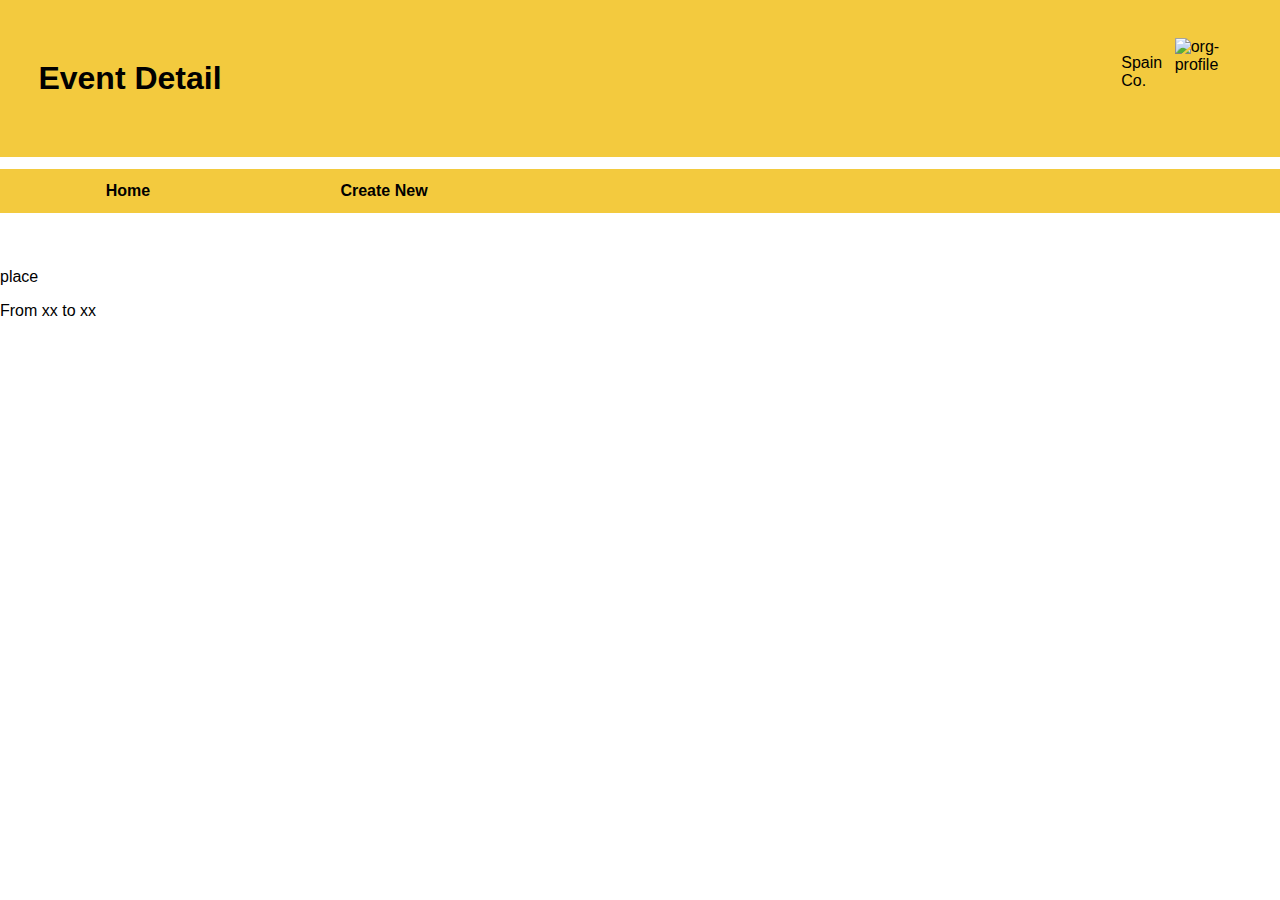
==== event-detail.html @ 37b91acf "Raw version of prototype" ====
<!DOCTYPE html>
<html lang="en">

<head>
    <meta charset="UTF-8">
    <meta name="viewport" content="width=device-width, initial-scale=1.0">
    <meta http-equiv="X-UA-Compatible" content="ie=edge">
    <title>Volunteer Matching System</title>
    <link rel="stylesheet" href="css/style.css">
</head>

<body>
    <header>
        <h1>Event Detail</h1>
        <div>
            <p id="org-name">Spain Co.</p>
            <img src="images/profile.jpeg" alt="org-profile" id="org-profile">
        </div>
    </header>
    <nav>
        <a href="index.html">Home</a>
        <a href="new-event.html">Create New</a>
    </nav>
    <section id="main">
        <h1 id="title"></h1>
        <img src="" alt="" id="cover" width="300">
        <p id="location">
            place
        </p>
        <p id="date">
            From xx to xx
        </p>
        <p id="description">

        </p>
    </section>
    <script src="https://cdnjs.cloudflare.com/ajax/libs/jquery/3.4.1/jquery.min.js"></script>
    <script>
        const url = window.location.href;
        const eventId = url.split("=")[1];
        const event = getEventDetail(eventId);
        createInfo(event);

        function getEventDetail(eventId) {
            const localEventData = JSON.parse(localStorage.getItem("eventData"));
            for (let i = 0; i < localEventData.length; i++) {
                if (localEventData[i].id == eventId) {
                    return localEventData[i];
                }
            }
        }
        

        function createInfo(event) {
            $("#title").text(event.title);
            $("#location").text(event.location);
            $("#cover").attr("src", event.cover);
            $("#date").text(`From ${event.timeStart} to ${event.timeEnd}`);
            $("#description").text(event.description);
        }
    </script>
</body>
---- css/style.css ----
body, header, nav, section, div {
    margin: 0;
    padding: 0;
    font-family: Arial, Helvetica, sans-serif;
}
header {
    background-color: rgb(243,202,62);
    padding: 3%;
    display: flex;
    flex-direction: row;
    justify-content: space-between;
}

header div {
    display: flex;
    flex-direction: row;
    justify-content: space-between;
    width: 10%;
}

nav {
    display: flex;
    flex-direction: row;
    background-color: rgb(243,202,62);
    margin-top: 1%;
}

nav a {
    display: block;
    padding: 1% 0;
    color: black;
    text-decoration: none;
    width: 20%;
    font-weight: bold;
    text-align: center;
}

nav a:hover {
    transition: all 1s ease;
    background-color: black;
    color: rgb(243,202,62);
}

.new-event, .event-sec {
    border-radius: 20px;
    width: 22%;
    margin: 4%;
    padding: 1%;
    cursor: pointer;
}

.new-event {
    border: 4px grey solid;
    text-align: center;
}

.event-sec {
    background-color: rgb(242,242,242);
}

.event-sec img {
    max-width: 100%;
}

.plus-mark {
    font-size: 5em;
    font-weight: bold;
}

.cover-div {
    position: relative;
}

.icon-div {
    position: absolute;
    right: 0;
    top: 0;
    display: flex;
    flex-direction: row;
    justify-content: flex-end;
}

.icon-div img {
    padding: 4%;
}

#event-input {
    width: 60%;
    border-radius: 20px;
    border: none;
}

.profile {
    border-radius: 50%;
    height: 50px;
    width: 50px;
}

#event-list a {
    display: block;
    text-decoration: none;
    color: black;
}

#event-list {
    display: flex;
    flex-direction: row;
    flex-wrap: wrap;
}


#new-event-form {
    width: 60%;
    margin: 3%;
}

#new-event-form > div {
    display: flex;
    flex-direction: row;
    margin: 2% 0;
}

.form-tag {
    width: 30%;
    display: block;
} 

.form-input {
    width: 70%;
    display: flex;
    justify-content: end;
}

#event-title {
    border: none;
    border-bottom: 2px black solid;
    font-size: 3em;
}

#volunteer-visual {
    display: flex;
    flex-direction: row;
}

#volunteer-visual aside {
    width: 30%;
    position: relative;
}

#list-title {
    background-color: rgb(243,202,62);
    font-weight: bold;
    font-size: 3em;
    text-align: center;
    margin: 1% 0 0 0;
    padding: 1%;
}

.volunteer-list-box {
    background-color: rgb(200,200,200);
    padding: 3%;
    height: 88%;
}

.volunteer-card {
    background-color: rgb(242,242,242);
    display: flex;
    flex-direction: row;
    justify-content: space-between;
    align-items: center;
    margin: 2% 1%;
    padding: 3%;
}

#chat-box {
    position: absolute;
    right: 0;
    bottom: 0;
    width: 100%;
    margin: 0;
    background-color: rgb(130,130,130);
    display: flex;
    flex-direction: column;
    justify-content: center;
}

#chat-box nav {
    display: flex;
    flex-direction: row;
    justify-content: space-between;
    padding: 0 2%;
}

#chat-box nav div {
    display: flex;
    flex-direction: row;
    font-size: 1.2em;
}

#type-content {
    margin: 1%;
    padding: 1%;
}

#chat-area {
    background-color: rgb(242,242,242);
    margin: 2%;
}

.other-side, .my-side {
    display: flex;
    margin: 3% 5%;
    padding: 3%;
    width: 70%;
    border-radius: 20px;
}

.other-side >*, .my-side>* {
    padding: 0 1%;
}

.other-side {
    background-color: white;
    flex-direction: row;
}

.my-side {
    background-color: rgb(51,225,255);
    flex-direction: row-reverse;
    position: relative;
    left: 15%;
}
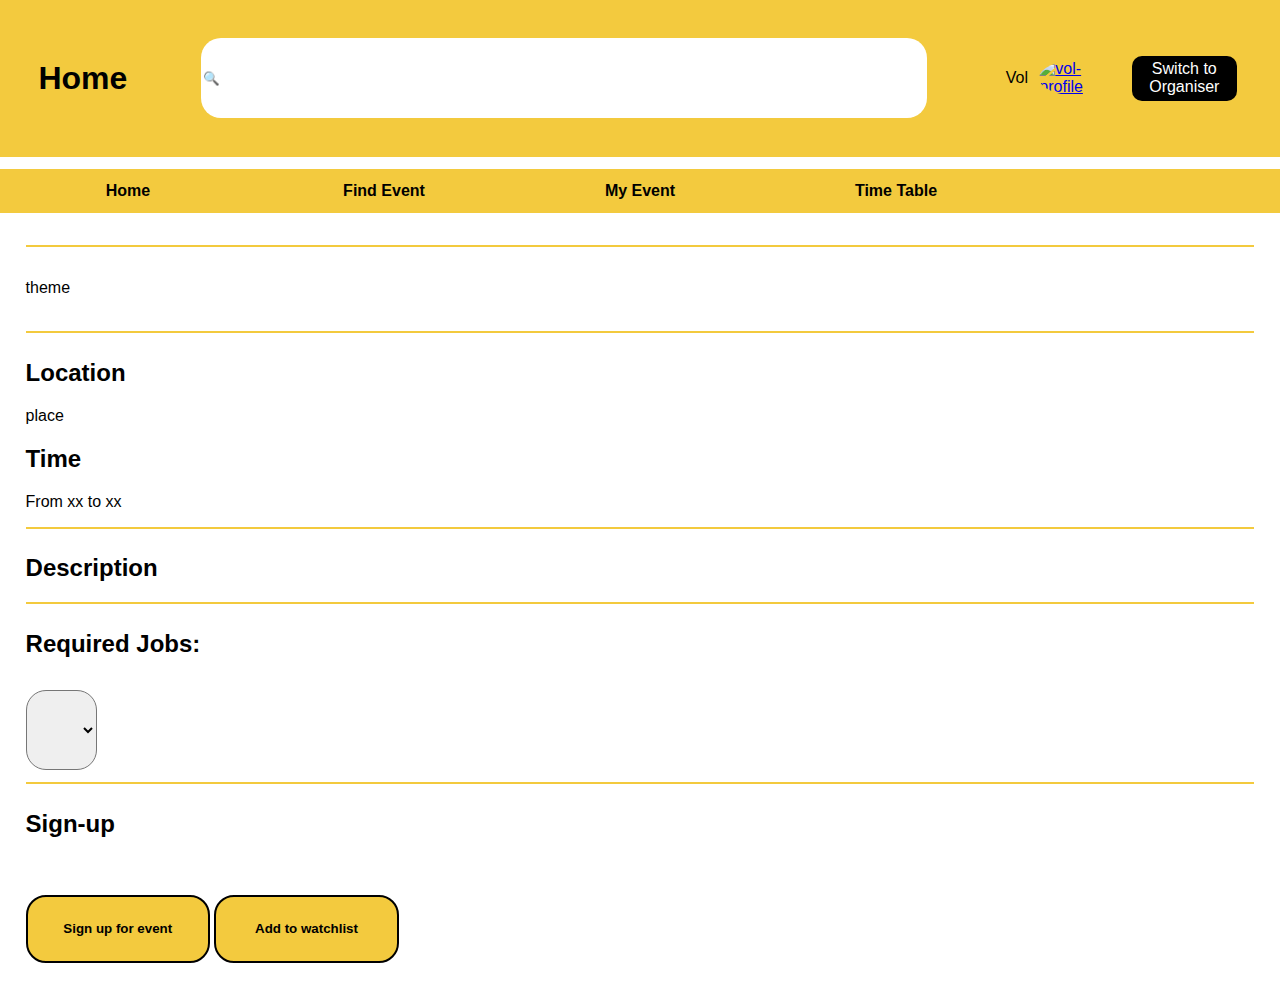
==== commit 4d8c9c78: "Nearly Final Version" ====
--- a/event-detail.html
+++ b/event-detail.html
@@ -11,34 +11,70 @@
 
 <body>
     <header>
-        <h1>Event Detail</h1>
+        <h1>Home</h1>
+        <input type="text" name="event" id="event-input" placeholder="🔍">
         <div>
-            <p id="org-name">Spain Co.</p>
-            <img src="images/profile.jpeg" alt="org-profile" id="org-profile">
+            <p id="vol-name" data-id="1">Vol</p>
+            <a href="vol-profile.html">
+                <img src="images/profile.jpeg" alt="vol-profile" id="vol-profile" class="profile">
+            </a>
+            <a href="index-org.html" class="link-btn">Switch to Organiser</a>
         </div>
     </header>
     <nav>
         <a href="index.html">Home</a>
-        <a href="new-event.html">Create New</a>
+        <a href="find-event.html">Find Event</a>
+        <a href="my-event.html">My Event</a>
+        <a href="my-timetable.html">Time Table</a>
+
     </nav>
     <section id="main">
-        <h1 id="title"></h1>
-        <img src="" alt="" id="cover" width="300">
-        <p id="location">
-            place
-        </p>
-        <p id="date">
-            From xx to xx
-        </p>
-        <p id="description">
+        <div class="vol-info">
+            <h1 id="event-title"></h1>
+            <p id="tag">theme</p>
+            <img src="" alt="" id="cover" width="300">
+        </div>
+        <div class="vol-info">
+            <h2>Location</h2>
+            <p id="location">
+                place
+            </p>
+            <h2>Time</h2>
+            <p id="date">
+                From xx to xx
+            </p>
+        </div>
+        <div class="vol-info">
+            <h2>Description</h2>
+            <p id="description">
 
-        </p>
+            </p>
+        </div>
+        <div class="vol-info">
+            <h2>Required Jobs:</h2>
+            <select id="req-job-sec" class="cool-input">
+
+            </select>
+        </div>
+        <div class="vol-info">
+            <h2>Sign-up</h2>
+            <button id="sub-btn" data-num="" class="filter-btn">Sign up for event</button>
+            <button class="filter-btn">Add to watchlist</button>
+        </div>
     </section>
     <script src="https://cdnjs.cloudflare.com/ajax/libs/jquery/3.4.1/jquery.min.js"></script>
     <script>
         const url = window.location.href;
         const eventId = url.split("=")[1];
+        const volId = $("#vol-name").attr("data-id");
         const event = getEventDetail(eventId);
+        const localMatchReco = JSON.parse(localStorage.getItem("matchReco"));
+        for (let i = 0; i < localMatchReco.length; i++) {
+            if (localMatchReco[i].volunteerId == volId && eventId == localMatchReco[i].signedEvent) {
+                $("#sub-btn").text("Unregister");
+                $("#sub-btn").attr("data-type", i);
+            }
+        }
         createInfo(event);
 
         function getEventDetail(eventId) {
@@ -49,14 +85,42 @@
                 }
             }
         }
-        
+
 
         function createInfo(event) {
-            $("#title").text(event.title);
+            $("#event-title").text(event.title);
             $("#location").text(event.location);
             $("#cover").attr("src", event.cover);
+            $("#tag").html(`<strong>Theme:</strong> ${event.tag.toString()}`);
             $("#date").text(`From ${event.timeStart} to ${event.timeEnd}`);
             $("#description").text(event.description);
+            const reqJobSec = document.getElementById("req-job-sec");
+            event.requiredJob.forEach(job => {
+                const opt = document.createElement("option");
+                opt.setAttribute("value", job);
+                opt.innerHTML = job;
+                reqJobSec.append(opt);
+            });
+
         }
+
+        $("#sub-btn").click(function () {
+            if ($(this).attr("data-num") != "") {
+                $(this).text("Sign up for event");
+                const recoId = parseInt($(this).attr("data-num"));
+                localMatchReco.splice(recoId, 1);
+            } else {
+                $("#sub-btn").text("Unregister");
+                const job = $("#req-job-sec").val();
+                localMatchReco.push({
+                    volunteerId: volId,
+                    signedEvent: eventId,
+                    signedJob: job,
+                    type: 1,
+                });
+                $(this).attr("data-num", localMatchReco.length - 1);
+            }
+            localStorage.setItem("matchReco", JSON.stringify(localMatchReco));
+        });
     </script>
 </body>--- a/css/style.css
+++ b/css/style.css
@@ -14,8 +14,14 @@
 header div {
     display: flex;
     flex-direction: row;
-    justify-content: space-between;
-    width: 10%;
+    justify-content: flex-end;
+    align-items: center;
+    width: 20%;
+}
+
+
+header div * {
+    margin: 2%;
 }
 
 nav {
@@ -41,17 +47,57 @@
     color: rgb(243,202,62);
 }
 
+.btn-sec {
+    display: flex;
+    flex-direction: row;
+    justify-content: space-around;
+}
+
+
+.filter-btn {
+    margin-top: 3%;
+    padding: 2%;
+    background-color: rgb(243,202,62);
+    border: 2px solid black;
+    border-radius: 20px;
+    width: 15%;
+    font-weight: bold;
+    cursor: pointer;
+}
+
+.deactivate {
+    opacity: 0.5;
+}
+
+.form-row {
+    display: flex;
+    flex-direction: row;
+    margin: 2% 0;
+}
+
+.link-btn {
+    display: block;
+    color: white;
+    background-color: black;
+    text-decoration: none;
+    padding: 2%;
+    width: 40%;
+    text-align: center;
+    border-radius: 10px;
+}
+
 .new-event, .event-sec {
     border-radius: 20px;
     width: 22%;
     margin: 4%;
     padding: 1%;
-    cursor: pointer;
+
 }
 
 .new-event {
     border: 4px grey solid;
     text-align: center;
+    cursor: pointer;
 }
 
 .event-sec {
@@ -60,6 +106,23 @@
 
 .event-sec img {
     max-width: 100%;
+}
+
+#popup-window {
+    position: fixed;
+    left: 15%;
+    top: 20%;
+    width: 70%;
+    background-color: white;
+    border: 1px solid rgba(0,0,0,0.3);
+    height: 70%;
+    overflow: scroll;
+}
+
+.vol-list-sec {
+    display: flex;
+    flex-flow: row wrap;
+    margin: 10%;
 }
 
 .plus-mark {
@@ -69,6 +132,10 @@
 
 .cover-div {
     position: relative;
+}
+
+.clickable {
+    cursor: pointer;
 }
 
 .icon-div {
@@ -82,6 +149,14 @@
 
 .icon-div img {
     padding: 4%;
+    cursor: pointer;
+    opacity: 0.5;
+}
+
+.icon-div img:hover {
+    opacity: 1;
+    transform: scale(1.1);
+    transition: all 0.3s ease;
 }
 
 #event-input {
@@ -96,17 +171,18 @@
     width: 50px;
 }
 
-#event-list a {
+.event-list a {
     display: block;
     text-decoration: none;
     color: black;
 }
 
-#event-list {
+.event-list {
     display: flex;
     flex-direction: row;
     flex-wrap: wrap;
 }
+
 
 
 #new-event-form {
@@ -129,11 +205,22 @@
     width: 70%;
     display: flex;
     justify-content: end;
+    flex-wrap: wrap;
+
+}
+.form-input > * {
+    margin: 0 2%;
+}
+
+.form-input input {
+    border: 2px solid rgb(243,202,62);
+    border-radius: 10px;
+    padding: 2%;
 }
 
 #event-title {
     border: none;
-    border-bottom: 2px black solid;
+    border-bottom: 2px solid rgb(243,202,62);
     font-size: 3em;
 }
 
@@ -170,6 +257,15 @@
     align-items: center;
     margin: 2% 1%;
     padding: 3%;
+    box-shadow: 1px 1px 3px 2px rgba(0,0,0,0.3);
+    /* width: 40%; */
+}
+
+#popup-close-btn {
+    border:none;
+    background-color: white;
+    font-size: 2em;
+    margin: 2%;
 }
 
 #chat-box {
@@ -205,6 +301,12 @@
 #chat-area {
     background-color: rgb(242,242,242);
     margin: 2%;
+    overflow-y: scroll;
+}
+
+#send-btn {
+    padding: 1%;
+    margin-left: 85%;
 }
 
 .other-side, .my-side {
@@ -230,3 +332,52 @@
     position: relative;
     left: 15%;
 }
+
+.vol-banner {
+    display: flex;
+    flex-direction: row;
+    padding: 2%;
+    margin-top: 4px;
+    background-color: rgb(243,202,62);
+    align-items: center;
+    color:white;
+    font-size: 1.2em;
+}
+
+.main-sec {
+    width: 80%;
+    margin: 2% auto;
+}
+
+.vol-banner > * {
+    margin:0 4%;
+}
+
+.large-profile {
+    height: 200px;
+    width: 200px;
+    border-radius: 50%;
+}
+
+.vol-info {
+    margin: 2%;
+    border-bottom: 2px solid rgb(243,202,62);
+}
+
+.vol-info:last-of-type {
+    border-bottom: none;
+}
+
+.vol-detail-frame {
+    position: fixed;
+    right: 0;
+    width: 30%;
+    height: 100%;
+}
+
+.cool-input {
+    padding: 2%;
+    font-size: 1.5em;
+    margin: 1% 0;
+    border-radius: 20px;
+}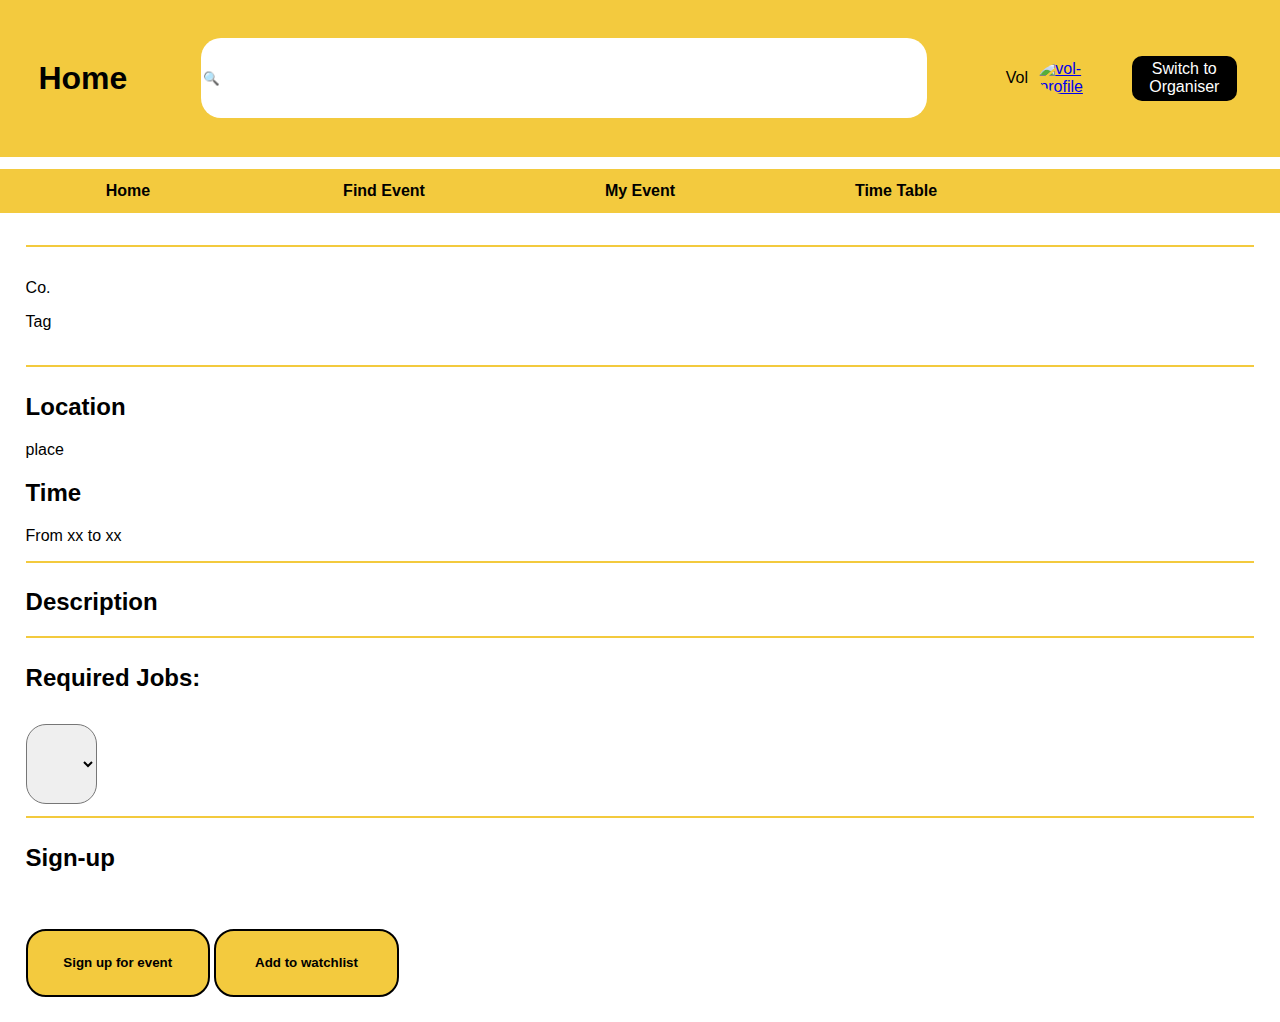
==== commit 02f5d48f: "Fixed existing bugs" ====
--- a/event-detail.html
+++ b/event-detail.html
@@ -31,7 +31,8 @@
     <section id="main">
         <div class="vol-info">
             <h1 id="event-title"></h1>
-            <p id="tag">theme</p>
+            <p id="co-name">Co.</p>
+            <p id="tag">Tag</p>
             <img src="" alt="" id="cover" width="300">
         </div>
         <div class="vol-info">
@@ -63,6 +64,7 @@
         </div>
     </section>
     <script src="https://cdnjs.cloudflare.com/ajax/libs/jquery/3.4.1/jquery.min.js"></script>
+    <script src="js/eventData.js"></script>
     <script>
         const url = window.location.href;
         const eventId = url.split("=")[1];
@@ -72,10 +74,14 @@
         for (let i = 0; i < localMatchReco.length; i++) {
             if (localMatchReco[i].volunteerId == volId && eventId == localMatchReco[i].signedEvent) {
                 $("#sub-btn").text("Unregister");
-                $("#sub-btn").attr("data-type", i);
+                $("#sub-btn").attr("data-num", i);
             }
         }
         createInfo(event);
+
+        const volInfo = getVolunteerDetail(1);
+        $("#vol-name").text(volInfo.name);
+        $("#vol-profile").attr("src",volInfo.profile);
 
         function getEventDetail(eventId) {
             const localEventData = JSON.parse(localStorage.getItem("eventData"));
@@ -91,7 +97,16 @@
             $("#event-title").text(event.title);
             $("#location").text(event.location);
             $("#cover").attr("src", event.cover);
-            $("#tag").html(`<strong>Theme:</strong> ${event.tag.toString()}`);
+            $("#co-name").html(`<strong>Organiser:</strong> ${event.owner}`);
+
+
+            let tagStr="";
+            event.tag.forEach(tag=> {
+                tagStr += tagDict[tag];
+                tagStr += ", ";
+            });
+            $("#tag").html(`<strong>Theme:</strong> ${tagStr}`);
+
             $("#date").text(`From ${event.timeStart} to ${event.timeEnd}`);
             $("#description").text(event.description);
             const reqJobSec = document.getElementById("req-job-sec");
@@ -109,8 +124,9 @@
                 $(this).text("Sign up for event");
                 const recoId = parseInt($(this).attr("data-num"));
                 localMatchReco.splice(recoId, 1);
+                $(this).attr("data-num","");
             } else {
-                $("#sub-btn").text("Unregister");
+                $(this).text("Unregister");
                 const job = $("#req-job-sec").val();
                 localMatchReco.push({
                     volunteerId: volId,
@@ -119,6 +135,7 @@
                     type: 1,
                 });
                 $(this).attr("data-num", localMatchReco.length - 1);
+
             }
             localStorage.setItem("matchReco", JSON.stringify(localMatchReco));
         });
--- a/css/style.css
+++ b/css/style.css
@@ -116,7 +116,7 @@
     background-color: white;
     border: 1px solid rgba(0,0,0,0.3);
     height: 70%;
-    overflow: scroll;
+    overflow-y: scroll;
 }
 
 .vol-list-sec {
@@ -183,6 +183,9 @@
     flex-wrap: wrap;
 }
 
+.cover-img {
+    filter: brightness(50%);
+}
 
 
 #new-event-form {
@@ -258,12 +261,12 @@
     margin: 2% 1%;
     padding: 3%;
     box-shadow: 1px 1px 3px 2px rgba(0,0,0,0.3);
-    /* width: 40%; */
-}
-
-#popup-close-btn {
+    width: 100%;
+}
+
+.boardless-btn {
     border:none;
-    background-color: white;
+    background:none;
     font-size: 2em;
     margin: 2%;
 }
@@ -380,4 +383,13 @@
     font-size: 1.5em;
     margin: 1% 0;
     border-radius: 20px;
+}
+
+.two-column{
+    width: 46%;
+    margin: 2%;
+}
+
+.two-column:first-child{
+    border-right: 1px solid black;
 }